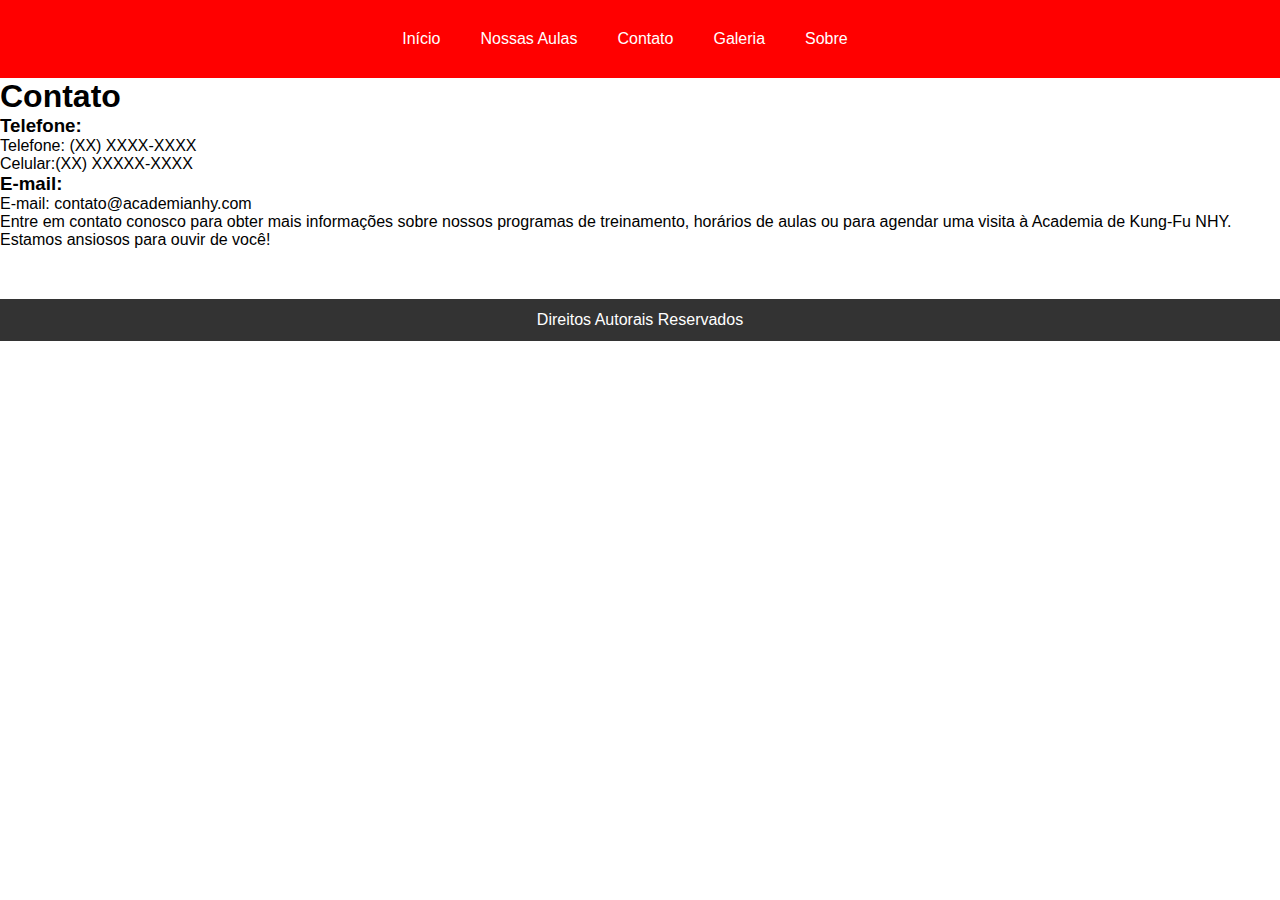
==== contato.html @ 6606f4c8 "academia kung-fu parte 1" ====
<!DOCTYPE html>
<html lang="en">
<head>
    <meta charset="UTF-8">
    <meta name="viewport" content="width=device-width, initial-scale=1.0">
    <link rel="stylesheet" href="./estilo/global.css">
    <link rel="stylesheet" href="./estilo/estilo-contato.css">
    <title>Contato | Academia de Kung-Fu NHY</title>
</head>
<body>
    <header>
        <nav class="menu">
            <ul class="lista">
                <li>
                    <a href="index.html">Início</a>
                </li>
                <li>
                    <a href="nossas-aulas.html">Nossas Aulas</a>
                </li>
                <li>
                    <a href="contato.html">Contato</a>
                </li>
                <li>
                    <a href="galeria.html">Galeria</a>
                </li>
                <li>
                    <a href="sobre.html">Sobre</a>
                </li>
            </ul>
        </nav>
    </header>

    <main>
        <h1>Contato</h1>
        <ul>
            <li>
                <h3>Telefone:</h3>
                <ul>
                    <li>Telefone: (XX) XXXX-XXXX</li>
                    <li>Celular:(XX) XXXXX-XXXX</li>
                </ul>
            </li>
            <li>
                <h3>E-mail:</h3>
                <ul>
                    <li>E-mail: contato@academianhy.com</li>
                </ul>
            </li>
        </ul>
        <p>
            Entre em contato conosco para obter mais informações sobre nossos programas de treinamento, horários de aulas ou para agendar uma visita 
            à Academia de Kung-Fu NHY. Estamos ansiosos para ouvir de você!
        </p>
    </main>

    <footer>
        <span>Direitos Autorais Reservados</span>
    </footer>
</body>
</html>
---- estilo/global.css ----
@import url('https://fonts.googleapis.com/css2?family=Roboto:ital,wght@0,100;0,300;0,400;0,500;0,700;0,900;1,100;1,300;1,400;1,500;1,700;1,900&display=swap');

* {
    font-family: "Reboto", sans-serif;
    margin: 0px;
    padding: 0px;
}

/* Menu de navegação */
header {
    padding: 30px 20px 30px 20px;
    background-color: #FF0000;
}

.menu img{
    width: 300px;
    height: 250px;
    border-radius: 10px;
}

.menu .lista {
    display: flex;
    justify-content: center;
    list-style: none;
}

.menu .lista li {
    display: inline-block;
    padding: 0 30px 0 0;
}

.menu .lista li a {
    text-decoration: none;
    color: white;
    padding: 5px 5px 5px 5px;
}

.menu .lista li a:hover {
    background-color: white;
    color: red;
    padding: 5px 5px 5px 5px;
    border-radius: 10px;
}

/* Espaçamento do site */
.margem {
    margin: 10px 12px 10px 12px;
}

main {
    margin-bottom: 50px;
}

/* Rodapé */
footer {
    padding: 12px;
    text-align: center;
    background-color: #333333;
    color: white;
}
footer .texto-junte-se{
    border-bottom: 1px double white;
    padding: 0 0 12px;
}

footer .copyright{
    font-weight: 550;
}
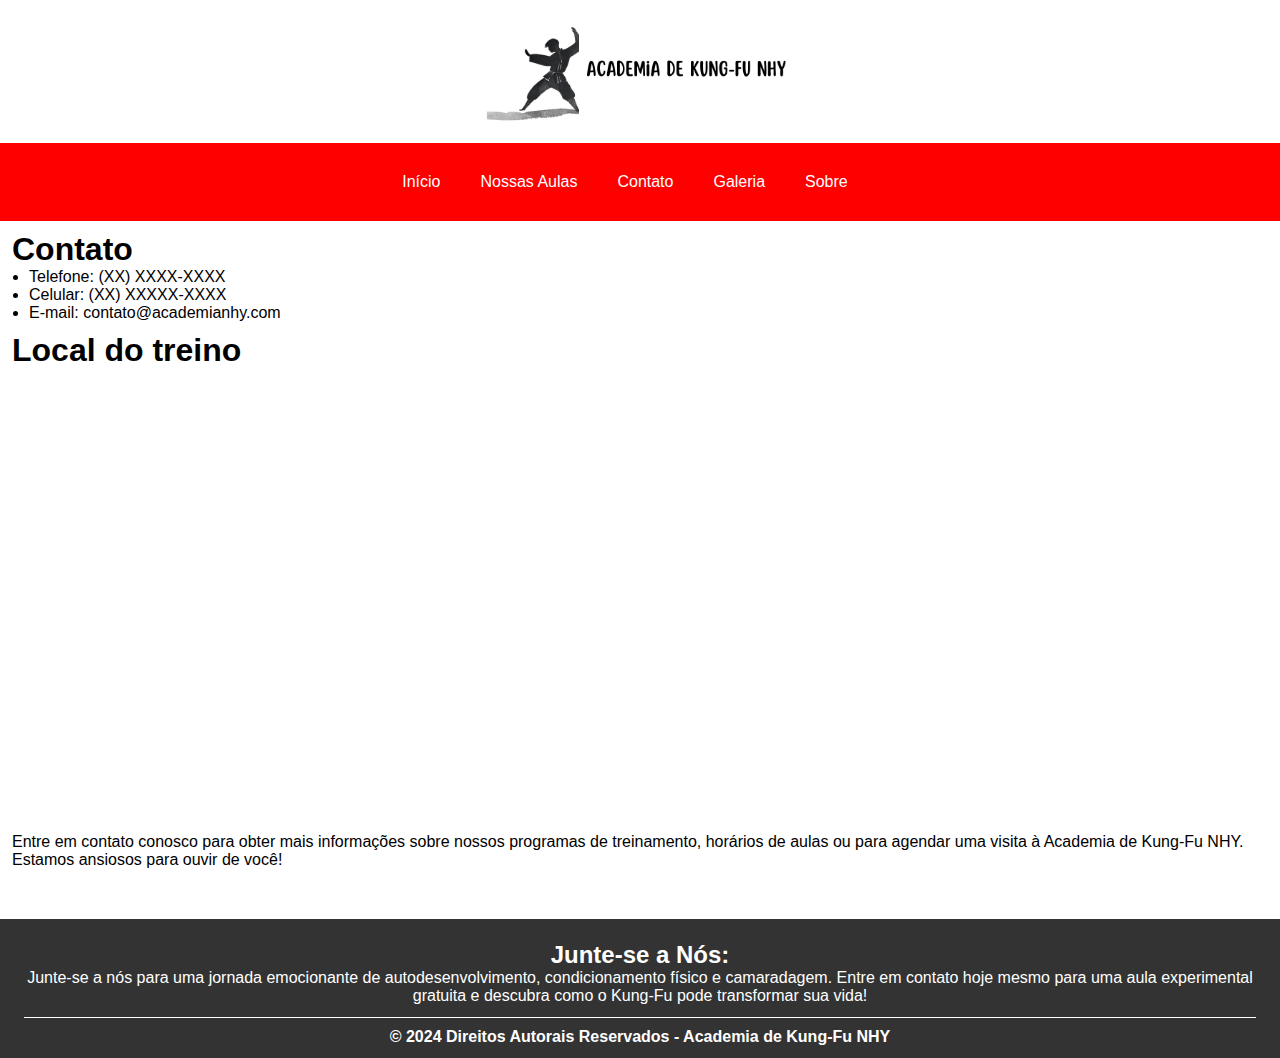
==== commit e9a86f22: "academia kung-fu parte 2" ====
--- a/contato.html
+++ b/contato.html
@@ -5,10 +5,15 @@
     <meta name="viewport" content="width=device-width, initial-scale=1.0">
     <link rel="stylesheet" href="./estilo/global.css">
     <link rel="stylesheet" href="./estilo/estilo-contato.css">
+    <link rel="shortcut icon" href="imagem/icone-academia.ico" type="image/x-icon">
     <title>Contato | Academia de Kung-Fu NHY</title>
 </head>
 <body>
     <header>
+        <div class="logo">
+            <img src="./imagem/logo-academia-menu.png" alt="Logo da academia">
+        </div>
+
         <nav class="menu">
             <ul class="lista">
                 <li>
@@ -31,30 +36,43 @@
     </header>
 
     <main>
-        <h1>Contato</h1>
-        <ul>
-            <li>
-                <h3>Telefone:</h3>
-                <ul>
-                    <li>Telefone: (XX) XXXX-XXXX</li>
-                    <li>Celular:(XX) XXXXX-XXXX</li>
-                </ul>
-            </li>
-            <li>
-                <h3>E-mail:</h3>
-                <ul>
-                    <li>E-mail: contato@academianhy.com</li>
-                </ul>
-            </li>
-        </ul>
-        <p>
-            Entre em contato conosco para obter mais informações sobre nossos programas de treinamento, horários de aulas ou para agendar uma visita 
-            à Academia de Kung-Fu NHY. Estamos ansiosos para ouvir de você!
-        </p>
+        <div class="margem bloco-contato">
+            <h1>Contato</h1>
+            <ul>
+                <li>Telefone: (XX) XXXX-XXXX</li>
+                <li>Celular: (XX) XXXXX-XXXX</li>
+                <li>E-mail: contato@academianhy.com</li>
+            </ul>
+        </div>
+
+        <div class="margem">
+            <h1>Local do treino</h1>
+            <iframe src="https://www.google.com/maps/embed?pb=!1m14!1m8!1m3!1d11199.76293646669!2d-47.21254408339474!3d-22.8831204457615!3m2!1i1024!2i768!4f13.1!3m3!1m2!1s0x94c8bbb649d20ebd%3A0xaede50d0090b4c95!2sLago%20da%20F%C3%A9!5e1!3m2!1spt-BR!2sbr!4v1712094450482!5m2!1spt-BR!2sbr" 
+            width="600" height="450" style="border:0;" allowfullscreen="" loading="lazy" referrerpolicy="no-referrer-when-downgrade"></iframe>
+        </div>
+        
+        <div class="margem">
+            <p>
+                Entre em contato conosco para obter mais informações sobre nossos programas de treinamento, horários de aulas ou para agendar uma visita 
+                à Academia de Kung-Fu NHY. Estamos ansiosos para ouvir de você!
+            </p>
+        </div>
+        
     </main>
 
     <footer>
-        <span>Direitos Autorais Reservados</span>
+        <div class="margem texto-junte-se">
+            <h2>Junte-se a Nós:</h2>
+            <p>
+                Junte-se a nós para uma jornada emocionante de autodesenvolvimento, condicionamento físico e camaradagem. Entre em contato hoje mesmo para uma aula experimental 
+                gratuita e descubra como o Kung-Fu pode transformar sua vida!
+            </p>
+        </div>
+        <div class="copyright">
+            <span>
+                &copy 2024 Direitos Autorais Reservados - Academia de Kung-Fu NHY
+            </span>
+        </div>
     </footer>
 </body>
 </html>--- a/estilo/global.css
+++ b/estilo/global.css
@@ -2,20 +2,23 @@
 
 * {
     font-family: "Reboto", sans-serif;
-    margin: 0px;
-    padding: 0px;
+    margin: 0;
+    padding: 0;
 }
 
 /* Menu de navegação */
-header {
+header .logo{
+    display: flex;
+    justify-content: center;
+}
+
+header .logo img{
+    width: 28%;
+}
+
+.menu{
     padding: 30px 20px 30px 20px;
     background-color: #FF0000;
-}
-
-.menu img{
-    width: 300px;
-    height: 250px;
-    border-radius: 10px;
 }
 
 .menu .lista {
@@ -35,7 +38,7 @@
     padding: 5px 5px 5px 5px;
 }
 
-.menu .lista li a:hover {
+.menu .lista li a:hover{
     background-color: white;
     color: red;
     padding: 5px 5px 5px 5px;
@@ -45,6 +48,11 @@
 /* Espaçamento do site */
 .margem {
     margin: 10px 12px 10px 12px;
+}
+
+.sidebar{
+    display: flex;
+    justify-content: space-between;
 }
 
 main {
@@ -58,11 +66,11 @@
     background-color: #333333;
     color: white;
 }
-footer .texto-junte-se{
+footer .texto-junte-se {
     border-bottom: 1px double white;
     padding: 0 0 12px;
 }
 
-footer .copyright{
+footer .copyright {
     font-weight: 550;
 }--- a/estilo/estilo-contato.css
+++ b/estilo/estilo-contato.css
@@ -0,0 +1,3 @@
+.bloco-contato ul{
+    margin: 0 17px;
+}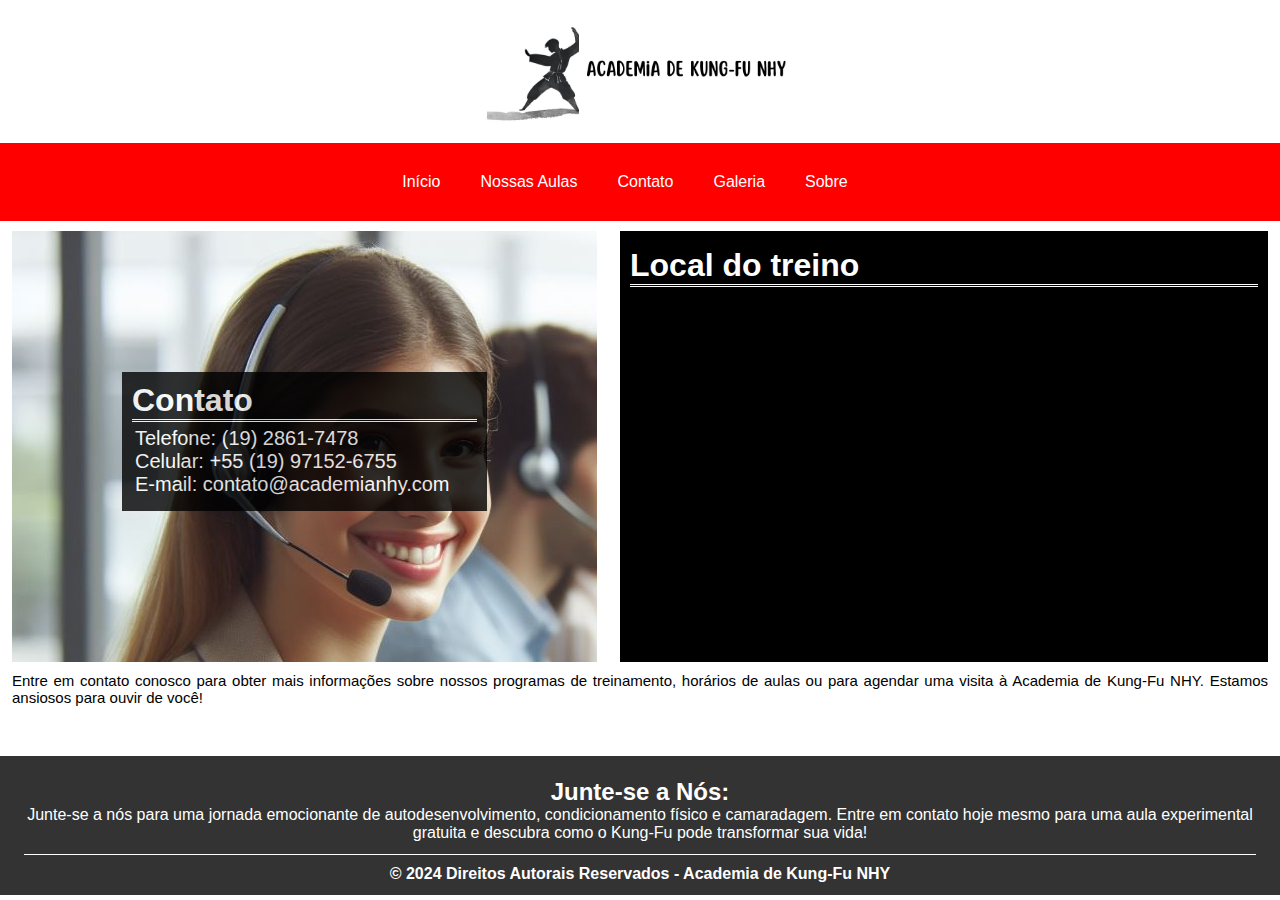
==== commit 8128271d: "academia kung-fu parte 3" ====
--- a/contato.html
+++ b/contato.html
@@ -37,27 +37,31 @@
 
     <main>
         <div class="margem bloco-contato">
-            <h1>Contato</h1>
-            <ul>
-                <li>Telefone: (XX) XXXX-XXXX</li>
-                <li>Celular: (XX) XXXXX-XXXX</li>
-                <li>E-mail: contato@academianhy.com</li>
-            </ul>
+            <div class="tipo-contato">
+                <div>
+                    <h1>Contato</h1>
+                    <ul>
+                        <li>Telefone: (19) 2861-7478</li>
+                        <li>Celular: +55 (19) 97152-6755</li>
+                        <li>E-mail: contato@academianhy.com</li>
+                    </ul>
+                </div>
+            </div>
+            
+            <div class="mapa">
+                <h1>Local do treino</h1>
+                <iframe src="https://www.google.com/maps/embed?pb=!1m14!1m8!1m3!1d11199.76293646669!2d-47.21254408339474!3d-22.8831204457615!3m2!1i1024!2i768!4f13.1!3m3!1m2!1s0x94c8bbb649d20ebd%3A0xaede50d0090b4c95!2sLago%20da%20F%C3%A9!5e1!3m2!1spt-BR!2sbr!4v1712094450482!5m2!1spt-BR!2sbr" 
+                        allowfullscreen="" loading="lazy" referrerpolicy="no-referrer-when-downgrade">
+                </iframe>
+            </div>
         </div>
 
-        <div class="margem">
-            <h1>Local do treino</h1>
-            <iframe src="https://www.google.com/maps/embed?pb=!1m14!1m8!1m3!1d11199.76293646669!2d-47.21254408339474!3d-22.8831204457615!3m2!1i1024!2i768!4f13.1!3m3!1m2!1s0x94c8bbb649d20ebd%3A0xaede50d0090b4c95!2sLago%20da%20F%C3%A9!5e1!3m2!1spt-BR!2sbr!4v1712094450482!5m2!1spt-BR!2sbr" 
-            width="600" height="450" style="border:0;" allowfullscreen="" loading="lazy" referrerpolicy="no-referrer-when-downgrade"></iframe>
-        </div>
-        
-        <div class="margem">
+        <div class="margem texto-contato">
             <p>
                 Entre em contato conosco para obter mais informações sobre nossos programas de treinamento, horários de aulas ou para agendar uma visita 
                 à Academia de Kung-Fu NHY. Estamos ansiosos para ouvir de você!
             </p>
         </div>
-        
     </main>
 
     <footer>
--- a/estilo/global.css
+++ b/estilo/global.css
@@ -73,4 +73,8 @@
 
 footer .copyright {
     font-weight: 550;
+}
+
+@media only screen and (max-width: ){
+    
 }--- a/estilo/estilo-contato.css
+++ b/estilo/estilo-contato.css
@@ -1,3 +1,54 @@
-.bloco-contato ul{
-    margin: 0 17px;
+.bloco-contato{
+    display: flex;
+    justify-content: space-between;
+}
+
+.tipo-contato{
+    background-image: url("/imagem/atendente-contato.jpg");
+    color: white;
+    padding: 16px 10px 16px 10px;
+    width: 45%;
+}
+
+.tipo-contato div{
+    padding: 10px 10px 10px 10px;
+    margin: 125px 100px 100px 100px;
+    background-color: black;
+    opacity: 0.8;
+}
+
+.tipo-contato h1{
+    border-bottom: 3px double white;
+}
+
+.tipo-contato ul{
+    margin: 5px 3px;
+    list-style-type: none;
+}
+
+.tipo-contato ul li{
+    font-size: 20px;
+}
+
+.mapa{
+    background-color: black;
+    color: white;
+    padding: 16px 10px 16px 10px;
+    width: 50%;
+}
+
+.mapa h1{
+    border-bottom: 3px double white;
+}
+
+.mapa iframe{
+    margin: 5px 0 0 0;
+    width: 100%;
+    height: 350px;
+    border: 0;
+}
+
+.texto-contato{
+    text-align: justify;
+    font-size: 15px;
 }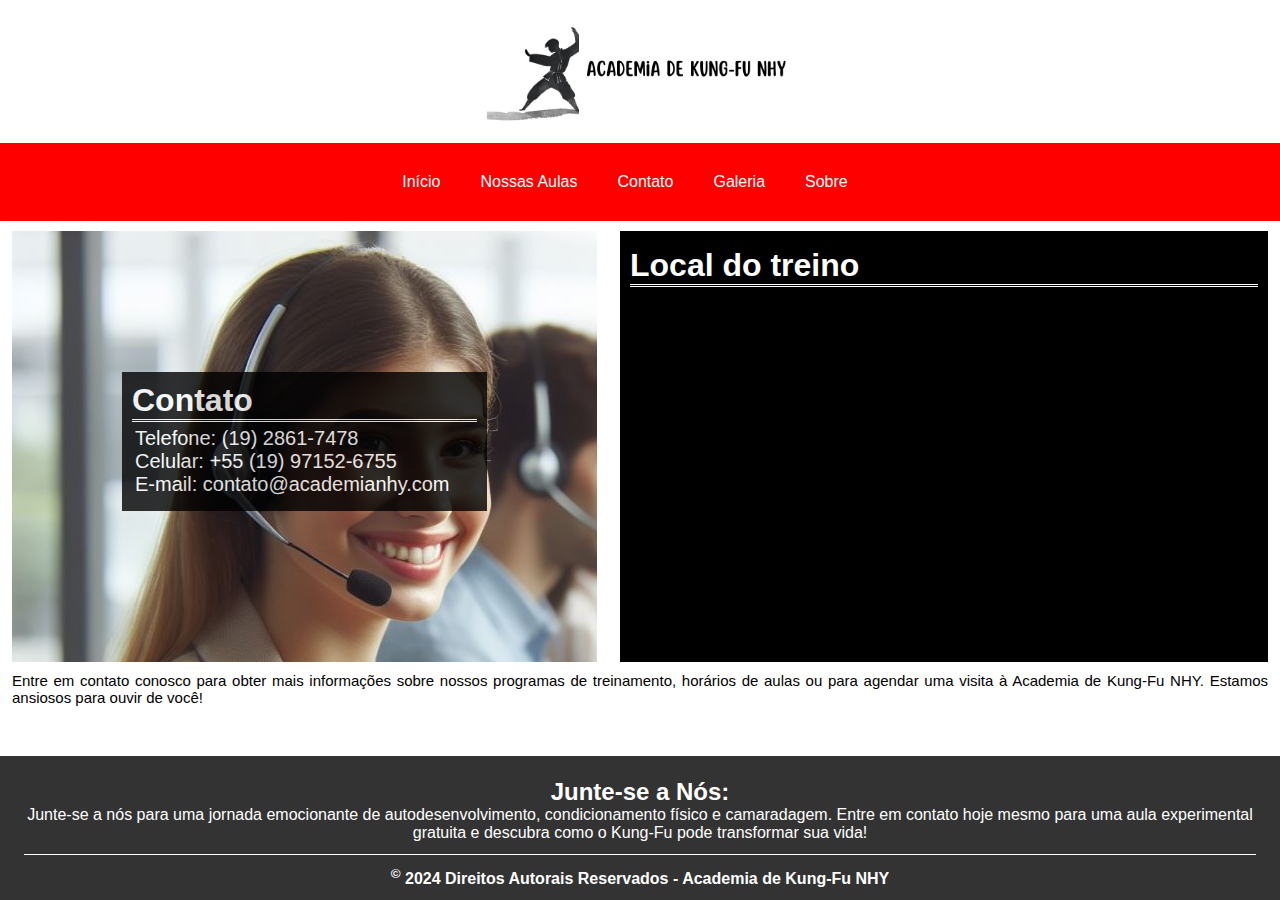
==== commit 83ec3f9c: "academia kung-fu parte 4" ====
--- a/contato.html
+++ b/contato.html
@@ -74,7 +74,7 @@
         </div>
         <div class="copyright">
             <span>
-                &copy 2024 Direitos Autorais Reservados - Academia de Kung-Fu NHY
+                <sup>&copy</sup> 2024 Direitos Autorais Reservados - Academia de Kung-Fu NHY
             </span>
         </div>
     </footer>
--- a/estilo/global.css
+++ b/estilo/global.css
@@ -1,9 +1,22 @@
 @import url('https://fonts.googleapis.com/css2?family=Roboto:ital,wght@0,100;0,300;0,400;0,500;0,700;0,900;1,100;1,300;1,400;1,500;1,700;1,900&display=swap');
 
 * {
-    font-family: "Reboto", sans-serif;
+    font-family: "Reboto", "Montserrat", "Archivo", sans-serif;
     margin: 0;
     padding: 0;
+}
+
+/* Estilos de fontes */
+#negrito{
+    font-weight: bold;
+}
+
+#italico{
+    font-style: italic;
+}
+
+#sublinhado{
+    text-decoration: underline;
 }
 
 /* Menu de navegação */
@@ -75,6 +88,6 @@
     font-weight: 550;
 }
 
-@media only screen and (max-width: ){
+/* @media only screen and (max-width: ){
     
-}+} */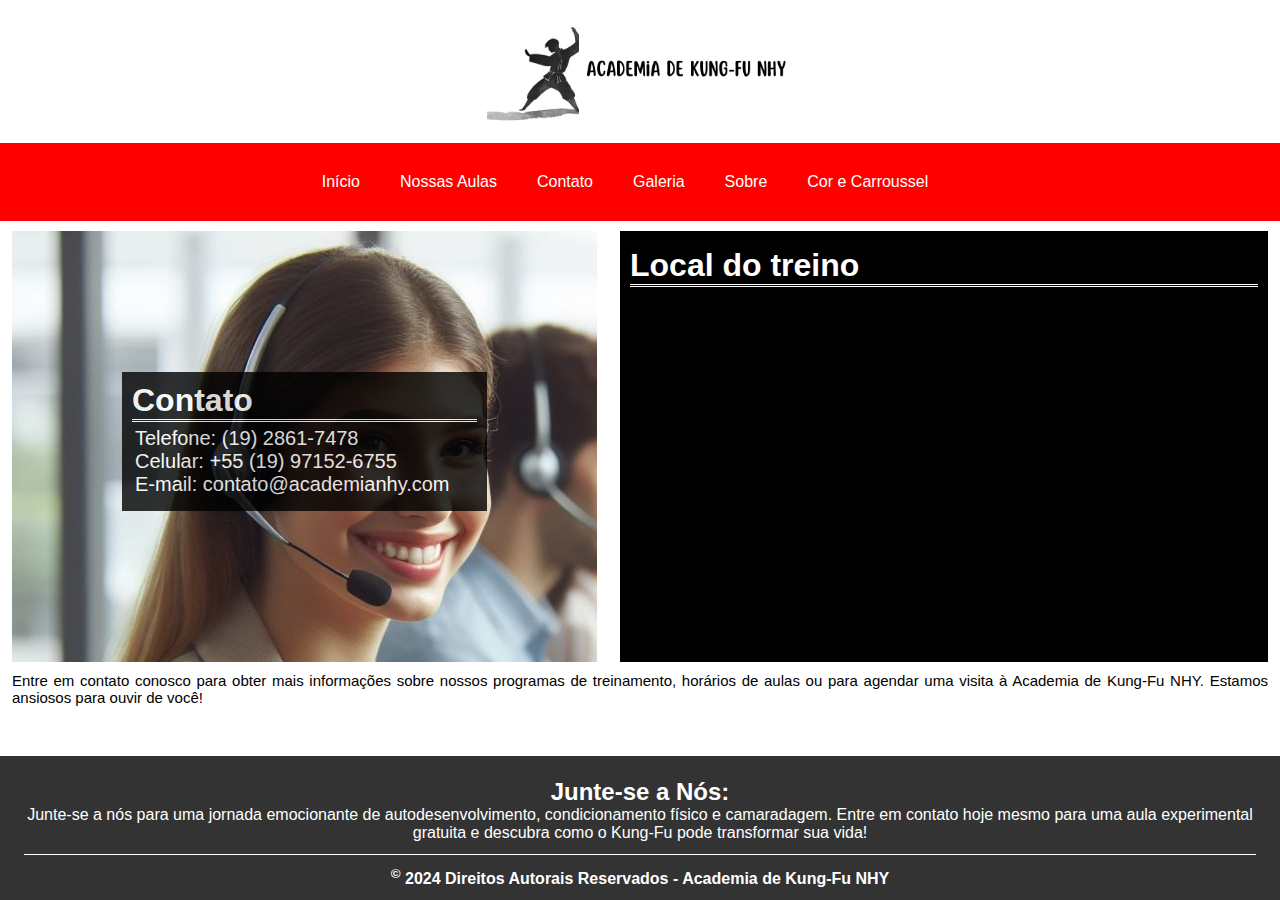
==== commit 52ae60cc: "adicionando alteração de cor de fundo parte 1" ====
--- a/contato.html
+++ b/contato.html
@@ -30,6 +30,9 @@
                 </li>
                 <li>
                     <a href="sobre.html">Sobre</a>
+                </li>
+                <li>
+                    <a href="cor.html">Cor e Carroussel</a>
                 </li>
             </ul>
         </nav>
--- a/estilo/global.css
+++ b/estilo/global.css
@@ -18,6 +18,7 @@
 #sublinhado{
     text-decoration: underline;
 }
+
 
 /* Menu de navegação */
 header .logo{
@@ -58,6 +59,13 @@
     border-radius: 10px;
 }
 
+select {
+    border-color: transparent;
+    background-color: #FF0000;
+    color: white;
+    padding: 5px 5px 5px 5px;
+}
+
 /* Espaçamento do site */
 .margem {
     margin: 10px 12px 10px 12px;
@@ -74,11 +82,14 @@
 
 /* Rodapé */
 footer {
+    position: sticky;
+    bottom: 0;
     padding: 12px;
     text-align: center;
     background-color: #333333;
     color: white;
 }
+
 footer .texto-junte-se {
     border-bottom: 1px double white;
     padding: 0 0 12px;
@@ -88,6 +99,34 @@
     font-weight: 550;
 }
 
-/* @media only screen and (max-width: ){
-    
-} */+@media screen and (min-width: 450px) and (max-width: 1000px){
+
+    * {
+        overflow-y: auto;
+        overflow-x: none;
+    }
+
+    *::-webkit-scrollbar{
+        display: none;
+    }
+
+    body{
+        overflow: hidden;
+    }
+
+    header .logo img{
+        width: 50%;
+    }
+
+    .menu {
+        width: 100%;
+    }
+
+    footer {
+        padding: 12px;
+        text-align: center;
+        background-color: #333333;
+        color: white;
+        width: 100%;
+    }
+}--- a/estilo/estilo-contato.css
+++ b/estilo/estilo-contato.css
@@ -4,7 +4,7 @@
 }
 
 .tipo-contato{
-    background-image: url("/imagem/atendente-contato.jpg");
+    background-image: url("../imagem/atendente-contato.jpg");
     color: white;
     padding: 16px 10px 16px 10px;
     width: 45%;
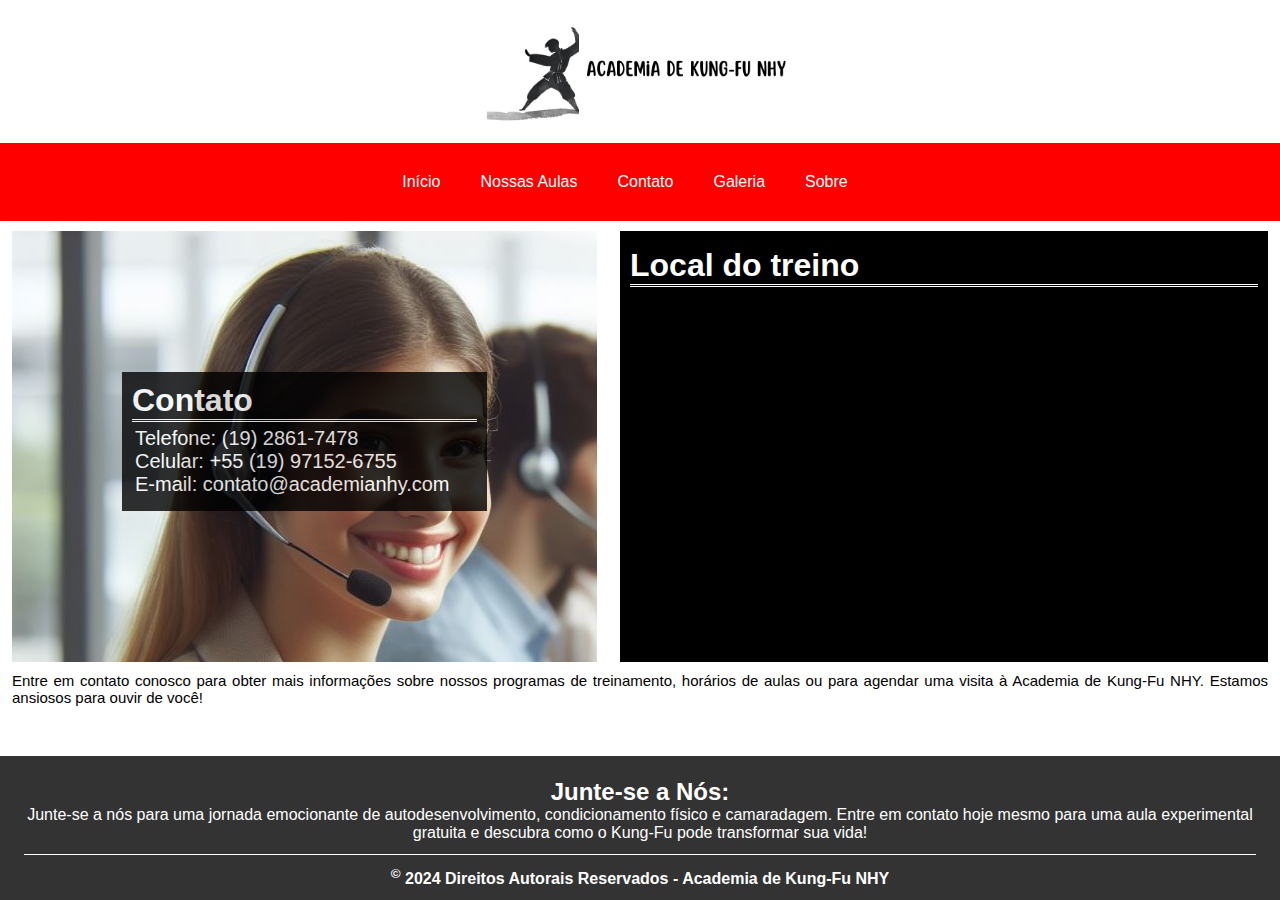
==== commit 3041e39f: "Site atualizado" ====
--- a/contato.html
+++ b/contato.html
@@ -30,9 +30,6 @@
                 </li>
                 <li>
                     <a href="sobre.html">Sobre</a>
-                </li>
-                <li>
-                    <a href="cor.html">Cor e Carroussel</a>
                 </li>
             </ul>
         </nav>
